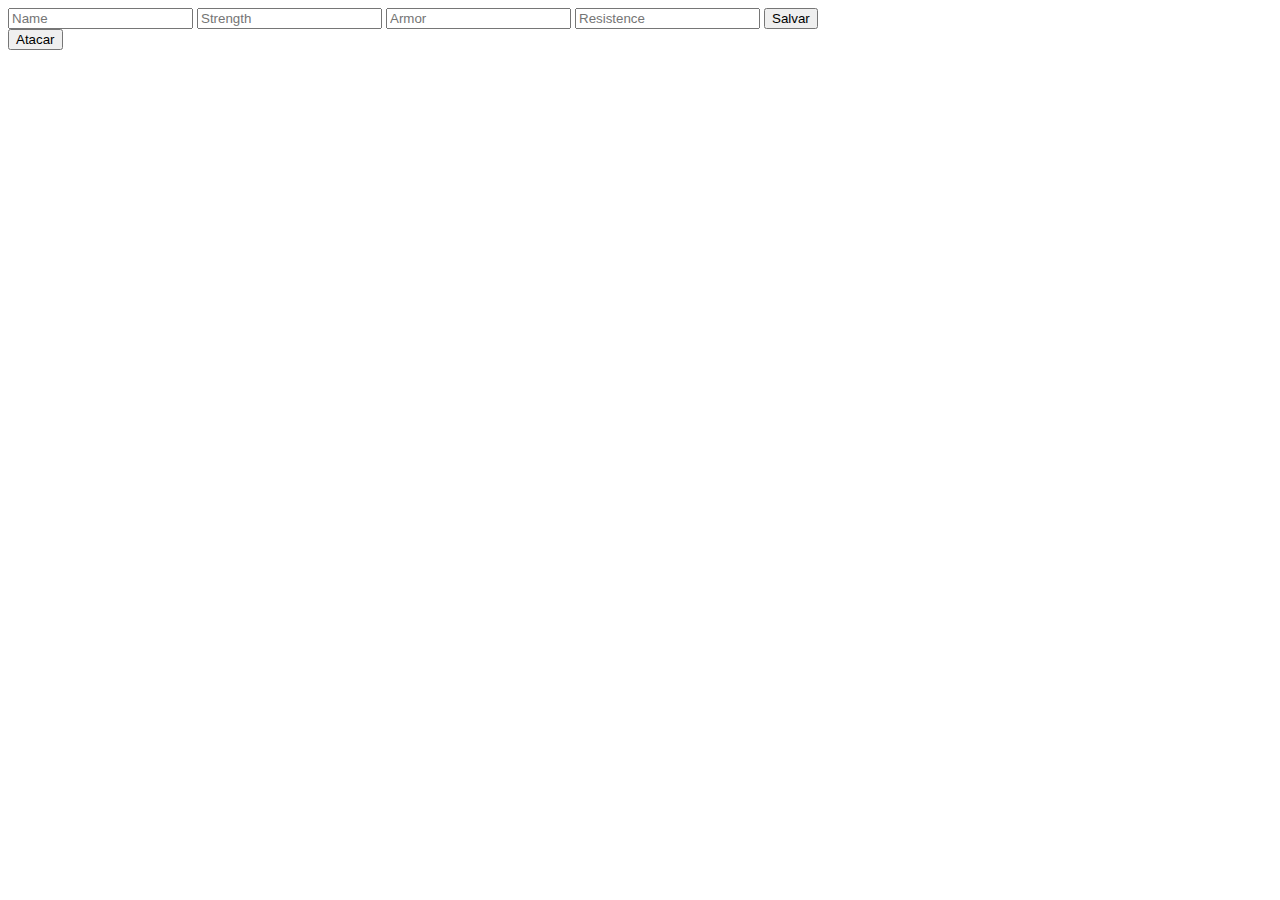
==== index.html @ 46e3da0f "Adiciona arquivos antigos" ====
<!DOCTYPE html>
<html lang="en">
<head>
    <meta charset="UTF-8">
    <title>Document</title>
</head>
<body>
    <form id="form_char1" action="">
        <input type="text" id="char_name" name="char[name]" placeholder="Name">
        <input type="text" id="char_strength" name="char[strength]" placeholder="Strength">
        <input type="text" id="char_armor" name="char[armor]" placeholder="Armor">
        <input type="text" id="char_resistence" name="char[resistence]" placeholder="Resistence">
        <input type="submit" value="Salvar">
    </form>
    <button class="button">Atacar</button>
    <script src="javascript.js"></script>
</body>
</html>
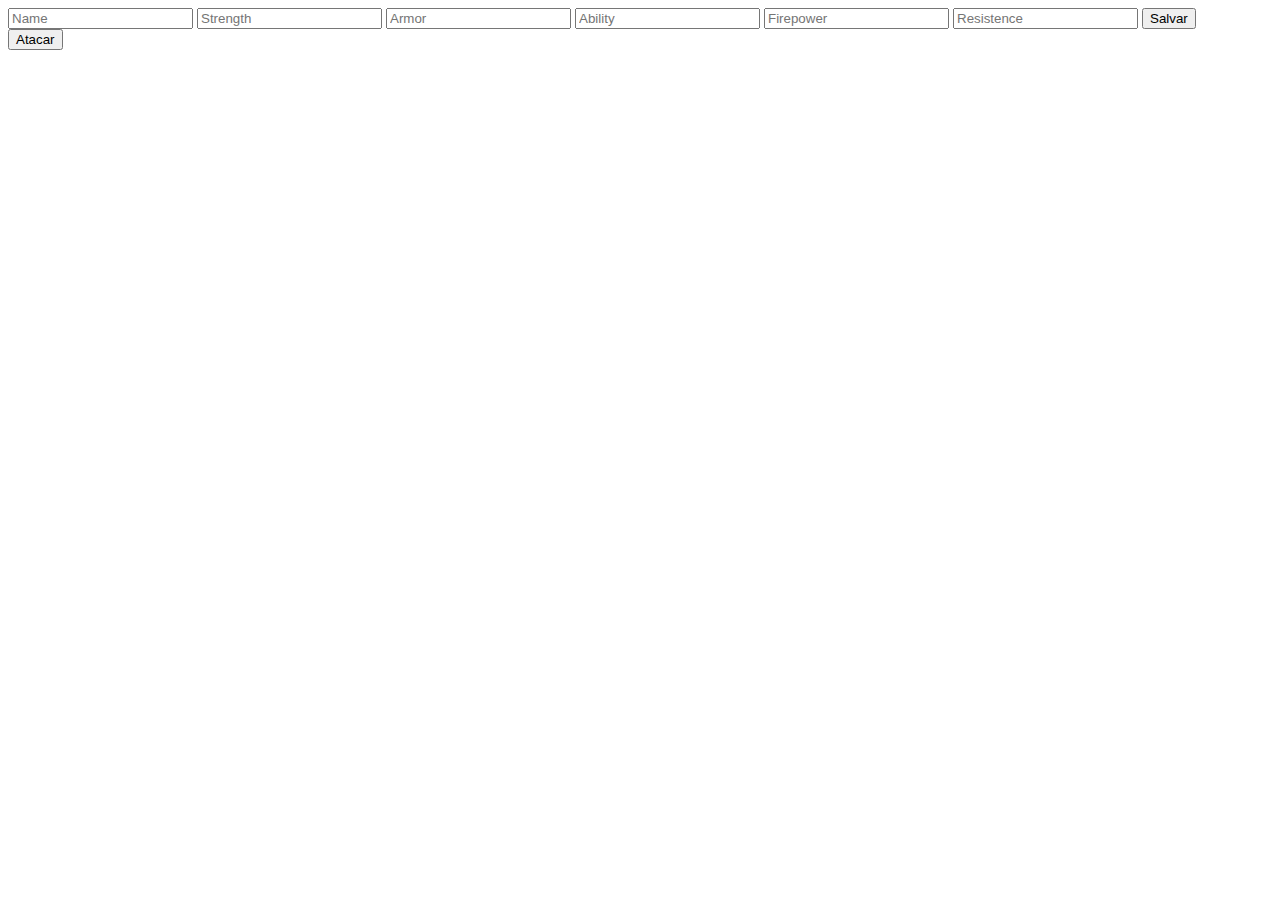
==== commit 22974426: "Adiciona Habilidade e Poder de Fogo" ====
--- a/index.html
+++ b/index.html
@@ -3,16 +3,23 @@
 <head>
     <meta charset="UTF-8">
     <title>Document</title>
+    <link rel="stylesheet" href="css/application.css">
 </head>
 <body>
+    <div class="battle bg-bridge">
+
+    </div>
     <form id="form_char1" action="">
         <input type="text" id="char_name" name="char[name]" placeholder="Name">
         <input type="text" id="char_strength" name="char[strength]" placeholder="Strength">
         <input type="text" id="char_armor" name="char[armor]" placeholder="Armor">
+        <input type="text" id="char_ability" name="char[ability]" placeholder="Ability">
+        <input type="text" id="char_firepower" name="char[firepower]" placeholder="Firepower">
         <input type="text" id="char_resistence" name="char[resistence]" placeholder="Resistence">
         <input type="submit" value="Salvar">
     </form>
     <button class="button">Atacar</button>
-    <script src="javascript.js"></script>
+    <script src="js/entities/character.js"></script>
+    <script src="js/javascript.js"></script>
 </body>
 </html>
--- a/css/application.css
+++ b/css/application.css
@@ -0,0 +1,16 @@
+.battle {
+    width: 700px;
+    height: 480px;
+    padding-top: 20px;
+    padding-left: 100px;
+    color: white;
+    display: none;
+}
+
+.bg-bridge {
+    background-image: url(../img/background/bridge.png);
+}
+
+.bg-vulcan {
+    background-image: url(../img/background/vulcan.jpg);
+}
